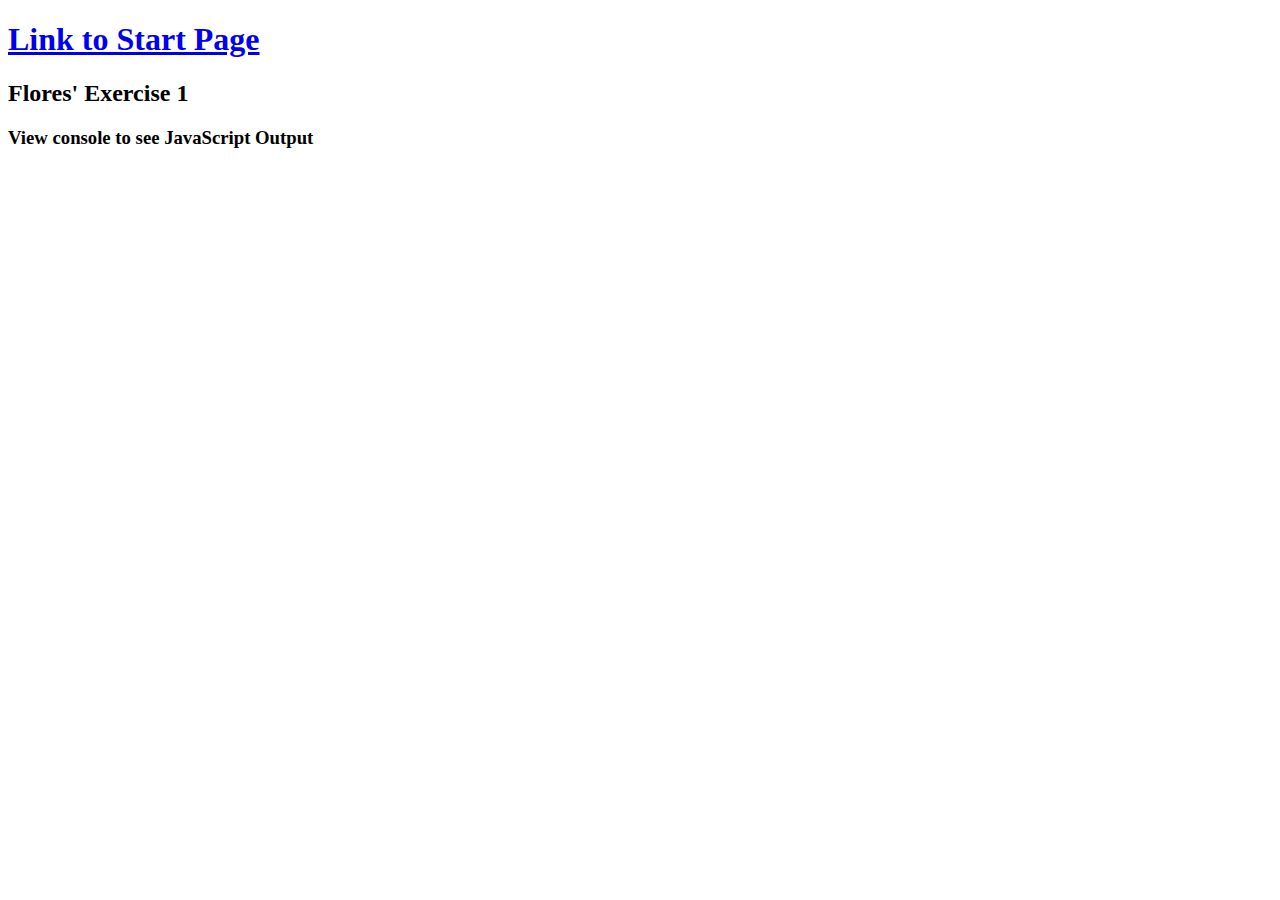
==== html/ex1.html @ d4b859fe "6 pages" ====
<!DOCTYPE html>
<html lang="en">
<head>
  <meta charset="UTF-8">
  <meta http-equiv="X-UA-Compatible" content="IE=edge">
  <meta name="viewport" content="width=device-width, initial-scale=1.0">
  <title>Flores' Exercise 1</title>
</head>
<body>
  <h1><a href="../index.html">Link to Start Page</a></h1> 
  <h2>Flores' Exercise 1</h2> 
  <h3>View console to see JavaScript Output</h3> 
  
  <script src="../js/ex1.js"></script>
</body>
</html>
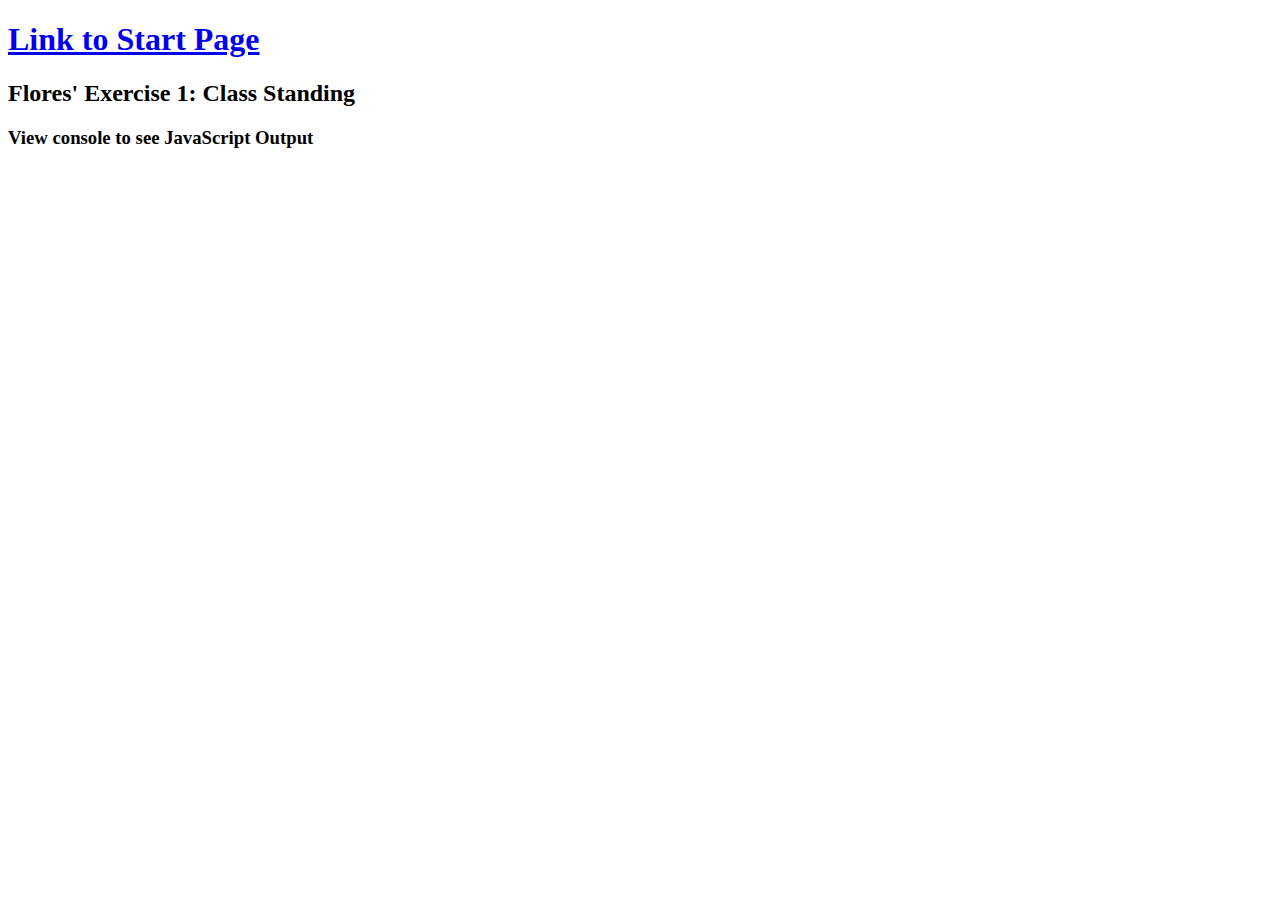
==== commit 94ba9577: "first js" ====
--- a/html/ex1.html
+++ b/html/ex1.html
@@ -8,7 +8,7 @@
 </head>
 <body>
   <h1><a href="../index.html">Link to Start Page</a></h1> 
-  <h2>Flores' Exercise 1</h2> 
+  <h2>Flores' Exercise 1: Class Standing</h2> 
   <h3>View console to see JavaScript Output</h3> 
   
   <script src="../js/ex1.js"></script>
